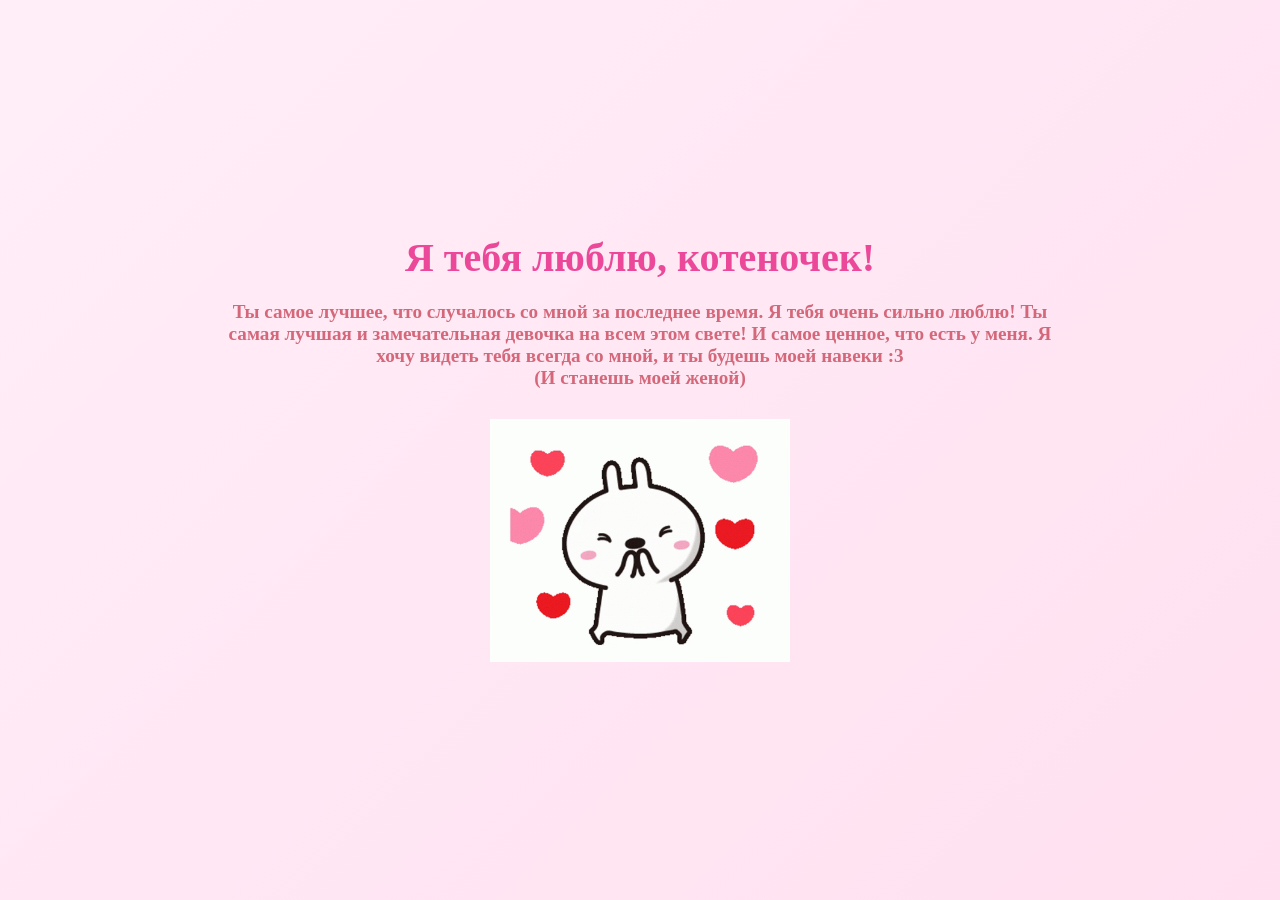
==== text.html @ 4afc00e3 "Change all" ====
<!DOCTYPE html>
<html lang="ru">
<head>
    <meta charset="UTF-8">
    <meta name="viewport" content="width=device-width, initial-scale=1.0">
    <title>Хехехе</title>
    <link rel="stylesheet" href="styles.css">
</head>
<body>
    <div class="container">
        <h1 class="success-title">Я тебя люблю, котеночек!</h1>
        <h2 class="message">Ты самое лучшее, что случалось со мной за последнее время. Я тебя очень сильно люблю! 
            Ты самая лучшая и замечательная девочка на всем этом свете! И самое ценное, что есть у меня.
            Я хочу видеть тебя всегда со мной, и ты будешь моей навеки :3 <br>(И станешь моей женой)</h2>
        
        <div class="couple-container">
            <img src="gg.gif" alt="Couple" class="couple">
        </div>
    </div>

    <script src="script.js"></script>
</body>
</html>
---- styles.css ----
* {
    margin: 0;
    padding: 0;
    box-sizing: border-box;
}

body {
    font-family: 'Comic Sans MS', 'Chalkboard', cursive;
    background: linear-gradient(135deg, #ffeef8 0%, #ffe0f0 100%);
    min-height: 100vh;
    display: flex;
    justify-content: center;
    align-items: center;
    overflow: hidden;
}

.container {
    text-align: center;
    padding: 20px;
    width: 100%;
    max-width: 900px;
    display: flex;
    flex-direction: column;
    align-items: center;
    transition: opacity 0.5s ease;
}

.question {
    color: #d4687a;
    font-size: 3rem;
    margin-bottom: 30px;
    text-shadow: 2px 2px 4px rgba(0,0,0,0.1);
    animation: bounce 2s ease-in-out infinite;
    transition: all 0.5s ease;
}

@keyframes bounce {
    0%, 100% { transform: translateY(0); }
    50% { transform: translateY(-10px); }
}

.buttons-row {
    display: flex;
    justify-content: center;
    align-items: center;
    gap: 20px;
    margin-bottom: 30px;
    width: 100%;
    min-height: 80px;
    overflow: hidden;
    flex-wrap: nowrap;
}

.btn {
    font-weight: bold;
    border: none;
    border-radius: 15px;
    cursor: pointer;
    box-shadow: 0 4px 15px rgba(0,0,0,0.2);
    white-space: nowrap;
    transition: all 0.5s cubic-bezier(0.4, 0, 0.2, 1);
    flex-shrink: 0;
}

.btn-yes {
    background: linear-gradient(135deg, #10b981 0%, #059669 100%);
    color: white;
    font-size: 1.5rem;
}

.btn-yes:hover {
    box-shadow: 0 6px 25px rgba(16, 185, 129, 0.5);
}

.btn-no {
    background: linear-gradient(135deg, #ef4444 0%, #dc2626 100%);
    color: white;
    padding: 15px 30px;
    font-size: 1.3rem;
    transition: all 0.4s ease;
}

.cat-container {
    transition: all 0.5s ease;
    overflow: hidden;
    padding-top: 10px;
}

.cat {
    width: 250px;
    height: auto;
    transition: all 0.5s ease;
    animation: wiggle 3s ease-in-out infinite;
}

@keyframes wiggle {
    0%, 100% { transform: rotate(-3deg); }
    50% { transform: rotate(3deg); }
}

.success-page {
    animation: fadeIn 1s ease-in;
}

@keyframes fadeIn {
    from { opacity: 0; transform: scale(0.8); }
    to { opacity: 1; transform: scale(1); }
}

.success-title {
    color: #ec4899;
    font-size: 2.5rem;
    margin-bottom: 20px;
    animation: pulse 1.5s ease-in-out infinite;
}

@keyframes pulse {
    0%, 100% { transform: scale(1); }
    50% { transform: scale(1.05); }
}

.subtitle {
    color: #d4687a;
    font-size: 1.8rem;
    margin-bottom: 30px;
}

.couple {
    width: 300px;
    height: auto;
    animation: float 3s ease-in-out infinite;
}

@keyframes float {
    0%, 100% { transform: translateY(0); }
    50% { transform: translateY(-20px); }
}

@media (max-width: 600px) {
    .question { font-size: 2rem; }
    .btn-yes { font-size: 1.2rem; }
    .btn-no { padding: 10px 20px; font-size: 1rem; }
    .cat { width: 180px; }
    .success-title { font-size: 1.8rem; }
    .subtitle { font-size: 1.3rem; }
}

#noBtn{
    height: auto;
    width: auto;
}

.message-btn {
    background: linear-gradient(135deg, #f63b79 0%, #eb2599 100%);
    font-size: 1.2rem;
    margin-bottom: 40px;
    width: 8rem;
    height: 2rem;
    border: none;
    border-radius: 15px;
    cursor: pointer;
    box-shadow: 0 4px 15px rgba(246, 59, 174, 0.2);
    transition: all 0.4s ease;
}

.message-btn:hover {
    box-shadow: 0 6px 25px rgba(246, 59, 174, 0.5);
}

a{
    text-decoration: none;
    color: white;
}

.message-btn a:hover {
    color: #f0f0f0;
}

.message{
    font-size: 1.2rem;
    color: #d4687a;
    margin-bottom: 30px;
}
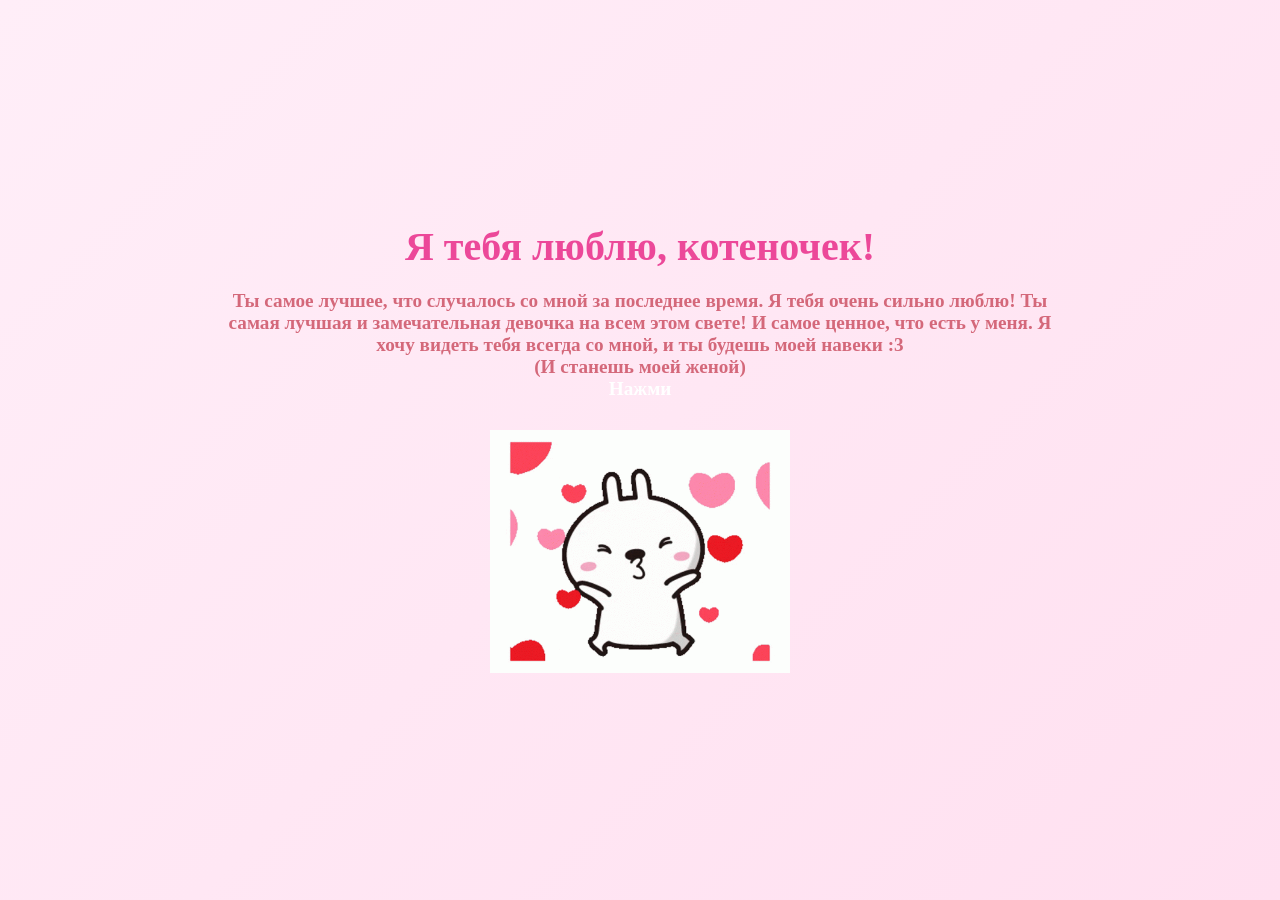
==== commit 651d687e: "Add files via upload" ====
--- a/text.html
+++ b/text.html
@@ -11,7 +11,8 @@
         <h1 class="success-title">Я тебя люблю, котеночек!</h1>
         <h2 class="message">Ты самое лучшее, что случалось со мной за последнее время. Я тебя очень сильно люблю! 
             Ты самая лучшая и замечательная девочка на всем этом свете! И самое ценное, что есть у меня.
-            Я хочу видеть тебя всегда со мной, и ты будешь моей навеки :3 <br>(И станешь моей женой)</h2>
+            Я хочу видеть тебя всегда со мной, и ты будешь моей навеки :3 <br>(И станешь моей женой) <br> <a href="https://rutube.ru/video/00d15df99f062e9238f707b19f6776a1/?t=6325&r=plwd">Нажми</a></h2>
+            
         
         <div class="couple-container">
             <img src="gg.gif" alt="Couple" class="couple">
